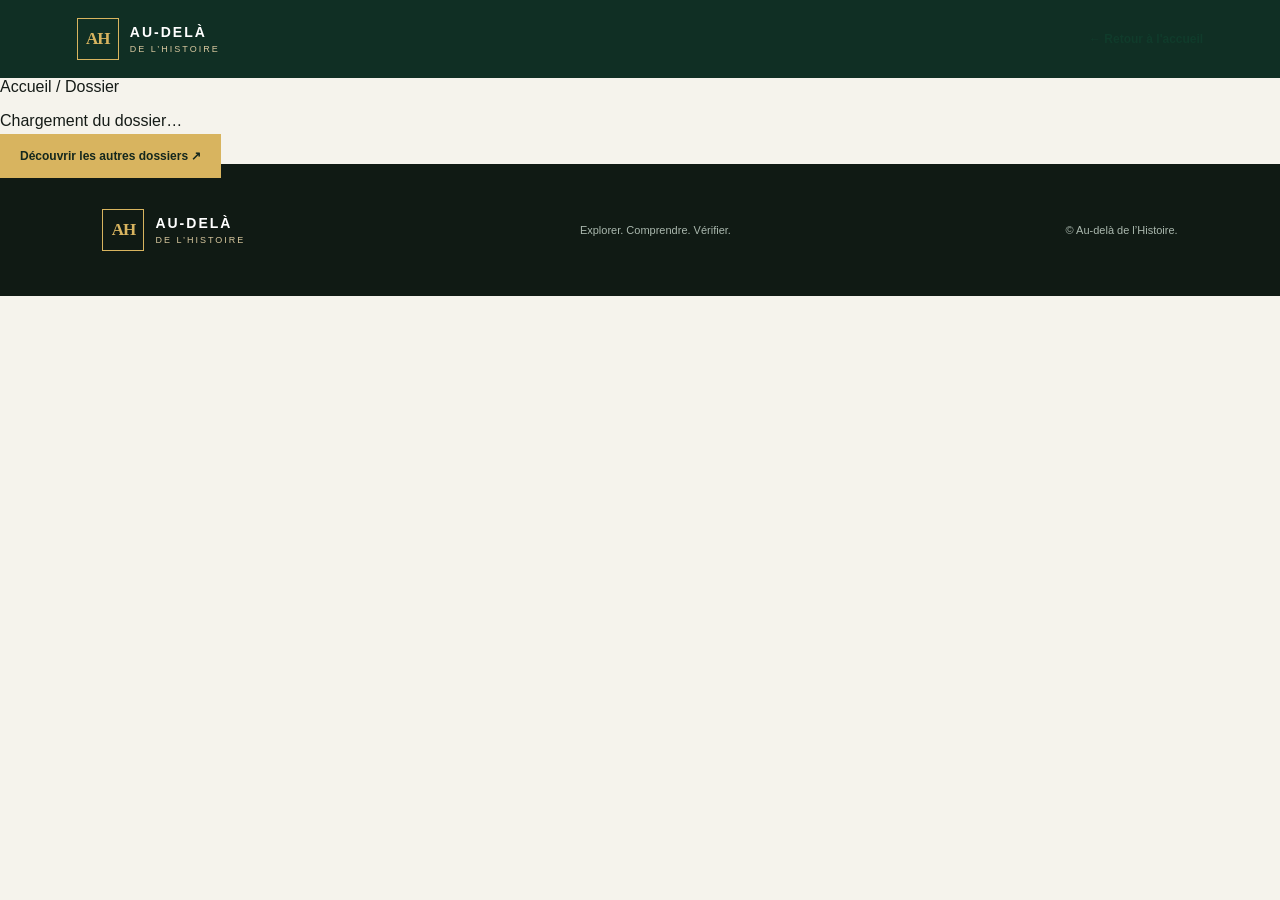
==== article.html @ 10380a79 "Add dedicated article reading page" ====
<!doctype html>
<html lang="fr">
<head>
<meta charset="utf-8">
<meta name="viewport" content="width=device-width,initial-scale=1">
<meta name="theme-color" content="#103b2b">
<meta name="description" content="Dossier documentaire — Au-delà de l’Histoire">
<title>Lire un dossier — Au-delà de l’Histoire</title>
<link rel="manifest" href="site.webmanifest">
<link rel="icon" href="assets/icon.svg" type="image/svg+xml">
<link rel="stylesheet" href="styles.css">
</head>
<body>
<header class="site-header">
<a class="brand" href="index.html"><span class="brand-mark">AH</span><span><strong>AU-DELÀ</strong><small>DE L’HISTOIRE</small></span></a>
<a class="text-link" href="index.html">← Retour à l'accueil</a>
</header>
<main class="reading-page">
<div class="reading-top"><a href="index.html">Accueil</a><span> / </span><span id="readingCategory">Dossier</span></div>
<article id="readingArticle" class="reading-article" aria-live="polite">
<p>Chargement du dossier…</p>
</article>
<div class="reading-bottom"><a class="btn btn-gold" href="index.html#articles">Découvrir les autres dossiers ↗</a></div>
</main>
<footer><a class="brand footer-brand" href="index.html"><span class="brand-mark">AH</span><span><strong>AU-DELÀ</strong><small>DE L’HISTOIRE</small></span></a><p>Explorer. Comprendre. Vérifier.</p><small>© <span id="year"></span> Au-delà de l’Histoire.</small></footer>
<script src="article-page.js"></script>
</body>
</html>
---- styles.css ----
:root{--green:#103b2b;--green2:#18563d;--gold:#d8b45f;--ink:#151b17;--muted:#68736c;--cream:#f5f3ec;--white:#fff;--line:#e5e5dc}*{box-sizing:border-box}html{scroll-behavior:smooth}body{margin:0;background:var(--cream);color:var(--ink);font-family:"DM Sans",sans-serif}a{color:inherit;text-decoration:none}.site-header{height:78px;padding:0 clamp(20px,6vw,88px);display:flex;align-items:center;justify-content:space-between;background:#102f24;color:white;position:sticky;top:0;z-index:10}.brand{display:flex;align-items:center;gap:11px;color:white}.brand-mark{width:42px;height:42px;border:1px solid var(--gold);color:var(--gold);display:grid;place-items:center;font:700 17px "Playfair Display";letter-spacing:-1px}.brand strong,.brand small{display:block;letter-spacing:2px}.brand strong{font-size:14px}.brand small{font-size:9px;margin-top:4px;color:#d7c79e}nav{display:flex;gap:30px}nav a{font-size:12px;color:#e2e9e3}nav a:hover,.text-link:hover{color:var(--gold)}.header-search,.menu-toggle{font-size:27px;color:var(--gold);background:none;border:0}.menu-toggle{display:none}.hero{min-height:590px;position:relative;display:flex;align-items:center;padding:80px clamp(22px,10vw,150px);color:white;background:linear-gradient(90deg,rgba(7,28,20,.97),rgba(8,34,24,.82) 48%,rgba(9,31,23,.25)),url("https://images.unsplash.com/photo-1516026672322-bc52d61a55d5?auto=format&fit=crop&w=2000&q=80") center/cover}.hero-content{max-width:720px;position:relative;z-index:1}.eyebrow,.kicker{font-size:10px;letter-spacing:2.5px;font-weight:700;color:var(--gold)}.eyebrow i{display:inline-block;width:7px;height:7px;background:var(--gold);border-radius:50%;margin-right:9px}.hero h1{font:800 clamp(42px,6vw,76px)/1.08 "Playfair Display",serif;margin:25px 0}.hero h1 em,h2 em{color:var(--gold);font-style:normal}.hero p{max-width:540px;color:#d5dfd8;line-height:1.8;font-size:15px}.hero-actions{display:flex;align-items:center;gap:26px;margin-top:34px}.btn{padding:15px 20px;font-size:12px;font-weight:700}.btn-gold{background:var(--gold);color:#14271d}.btn span{margin-left:22px}.text-link{font-size:12px;font-weight:700;color:var(--green)}.hero .text-link{color:white}.hero-note{position:absolute;bottom:25px;left:clamp(22px,10vw,150px);right:clamp(22px,10vw,150px);display:flex;justify-content:space-between;color:#d0d9d1;font-size:9px;letter-spacing:2px}.ticker{height:55px;background:var(--gold);display:flex;justify-content:space-evenly;align-items:center;gap:12px;padding:0 12px;font-size:9px;letter-spacing:1.5px;font-weight:700;color:#26372c}.ticker b{font-size:15px}.section,.featured-wrap{padding:95px clamp(22px,8vw,116px)}.section-heading{display:flex;align-items:end;justify-content:space-between;gap:25px;margin-bottom:36px}.section-heading h2,.search-section h2,.method h2{font:700 clamp(30px,4vw,46px)/1.15 "Playfair Display";margin:12px 0 0}.section-heading p{max-width:370px;color:var(--muted);font-size:13px;line-height:1.8}.category-grid{display:grid;grid-template-columns:repeat(4,1fr);gap:14px}.category-card{min-height:190px;background:var(--green);color:white;padding:23px;display:flex;flex-direction:column;justify-content:space-between;transition:.2s}.category-card:hover{background:var(--green2);transform:translateY(-4px)}.category-icon{font-size:25px;color:var(--gold)}.category-card h3{font:600 19px "Playfair Display";margin:20px 0 6px}.category-card p{font-size:11px;color:#d3ded6;line-height:1.6;margin:0}.category-arrow{align-self:flex-end;color:var(--gold)}.featured-wrap{background:#ebe9df}.featured-grid{display:grid;grid-template-columns:repeat(3,1fr);gap:20px}.article-card{background:white}.article-art{height:185px;background:linear-gradient(135deg,#183f2d,#b28b42);display:flex;align-items:center;justify-content:center;color:#f1d58e;font:700 34px "Playfair Display";position:relative;overflow:hidden}.article-art:after{content:"";position:absolute;width:170px;height:170px;border:1px solid #ffffff40;border-radius:50%;transform:scale(1.5)}.article-body{padding:22px}.article-meta{font-size:9px;color:#8b7950;letter-spacing:1.4px;text-transform:uppercase}.article-body h3{font:700 21px/1.25 "Playfair Display";margin:12px 0}.article-body p{font-size:12px;line-height:1.7;color:var(--muted)}.read-more{display:inline-block;margin-top:12px;font-size:11px;font-weight:700;color:var(--green)}.search-section{padding:78px clamp(22px,8vw,116px);background:var(--green);color:white;display:grid;grid-template-columns:1fr 1fr;gap:25px;align-items:center}.search-section p{font-size:13px;color:#d1ddd4}.search-form{display:flex;background:white;padding:5px}.search-form input{min-width:0;flex:1;border:0;padding:13px;font:13px "DM Sans";outline:0}.search-form button{border:0;background:var(--gold);padding:0 16px;font-weight:700;font-size:11px}.search-results{grid-column:1/-1;display:grid;grid-template-columns:repeat(3,1fr);gap:10px}.result-item{padding:15px;background:#ffffff12;border:1px solid #ffffff25;font-size:12px}.method{display:grid;grid-template-columns:180px 1fr;gap:45px;align-items:center}.method-symbol{width:150px;height:150px;border:1px solid var(--gold);border-radius:50%;display:grid;place-items:center;color:var(--gold);font-size:70px}.method p{max-width:680px;color:var(--muted);font-size:14px;line-height:1.9}footer{background:#101a14;color:white;padding:45px clamp(22px,8vw,116px);display:flex;align-items:center;justify-content:space-between;gap:20px;flex-wrap:wrap}footer p,footer small{color:#aab8ae;font-size:11px}.article-dialog{width:min(760px,92vw);max-height:88vh;border:0;padding:35px;background:var(--cream);color:var(--ink)}.article-dialog::backdrop{background:#07150ecc}.dialog-close{float:right;border:0;background:none;font-size:30px;cursor:pointer}.article-dialog h2{font:700 34px "Playfair Display"}.article-dialog p{line-height:1.9;font-size:14px}.status{padding:10px;background:#e7eadf;border-left:3px solid var(--green);font-size:12px}.sr-only{position:absolute;width:1px;height:1px;overflow:hidden;clip:rect(0,0,0,0)}@media(max-width:760px){.site-header{height:66px}.menu-toggle{display:block;margin-left:auto;margin-right:15px}nav{display:none;position:absolute;top:66px;left:0;right:0;background:#102f24;padding:20px;flex-direction:column;gap:20px}nav.open{display:flex}.hero{min-height:570px;padding-top:65px;padding-bottom:90px;background-position:58%}.hero h1{font-size:45px}.hero-note{font-size:8px}.ticker{overflow:hidden;justify-content:flex-start;white-space:nowrap}.ticker span:nth-of-type(n+3),.ticker b:nth-of-type(n+2){display:none}.section,.featured-wrap{padding:65px 22px}.section-heading{display:block}.section-heading p{margin-top:15px}.category-grid{grid-template-columns:repeat(2,1fr)}.category-card{min-height:175px;padding:16px}.featured-grid{grid-template-columns:1fr}.article-art{height:170px}.search-section{grid-template-columns:1fr;padding:60px 22px}.search-results{grid-template-columns:1fr}.method{grid-template-columns:1fr;gap:25px}.method-symbol{width:100px;height:100px;font-size:48px}footer{display:block}footer p{margin:22px 0}}
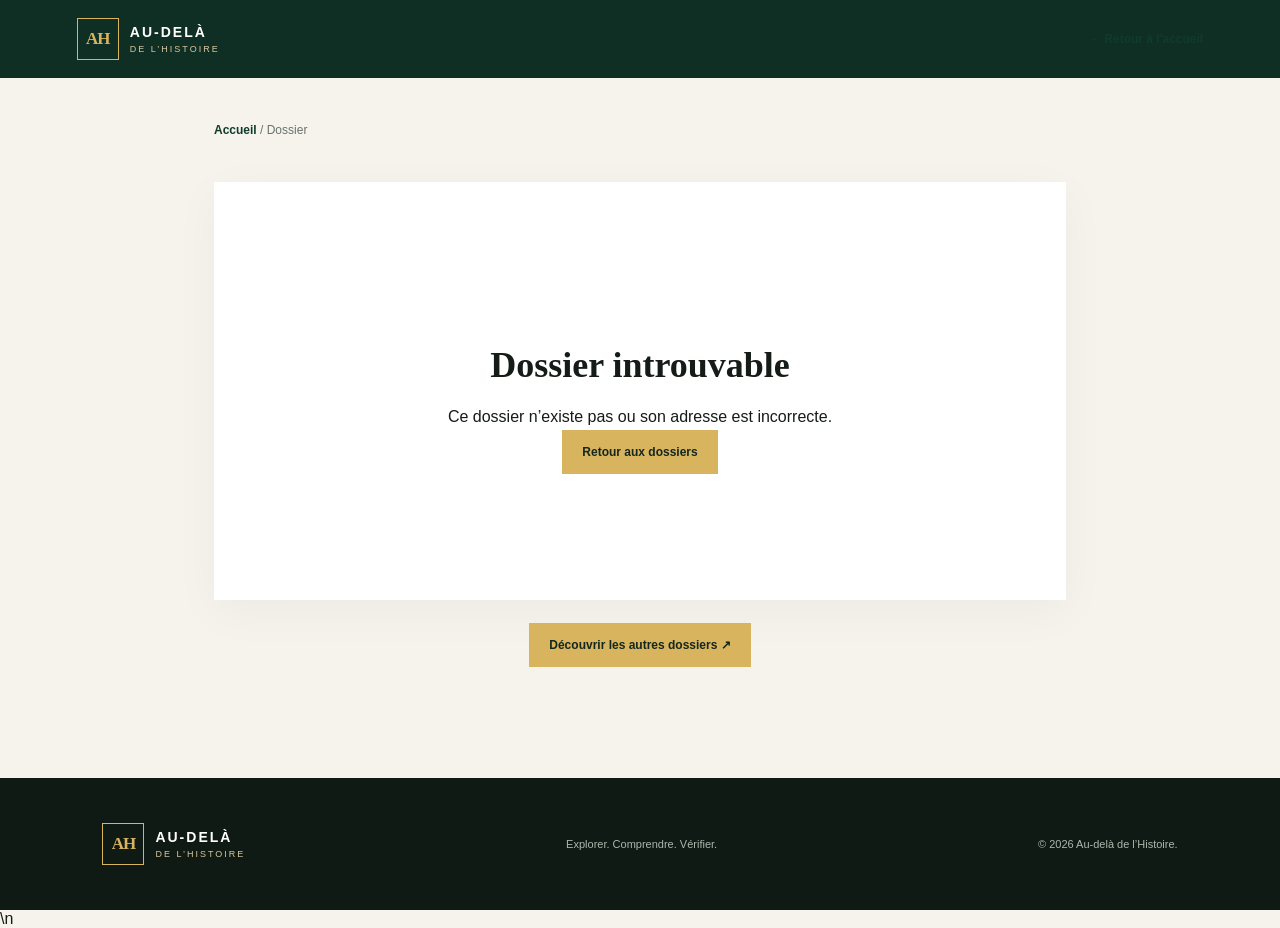
==== commit 125a6b21: "Load published Supabase dossiers on reading page" ====
--- a/article.html
+++ b/article.html
@@ -23,6 +23,6 @@
 <div class="reading-bottom"><a class="btn btn-gold" href="index.html#articles">Découvrir les autres dossiers ↗</a></div>
 </main>
 <footer><a class="brand footer-brand" href="index.html"><span class="brand-mark">AH</span><span><strong>AU-DELÀ</strong><small>DE L’HISTOIRE</small></span></a><p>Explorer. Comprendre. Vérifier.</p><small>© <span id="year"></span> Au-delà de l’Histoire.</small></footer>
-<script src="article-page.js"></script>
+<script src="article-page.js"></script>\n<script type="module" src="public-reader.js"></script>
 </body>
 </html>
--- a/styles.css
+++ b/styles.css
@@ -1 +1,5 @@
 :root{--green:#103b2b;--green2:#18563d;--gold:#d8b45f;--ink:#151b17;--muted:#68736c;--cream:#f5f3ec;--white:#fff;--line:#e5e5dc}*{box-sizing:border-box}html{scroll-behavior:smooth}body{margin:0;background:var(--cream);color:var(--ink);font-family:"DM Sans",sans-serif}a{color:inherit;text-decoration:none}.site-header{height:78px;padding:0 clamp(20px,6vw,88px);display:flex;align-items:center;justify-content:space-between;background:#102f24;color:white;position:sticky;top:0;z-index:10}.brand{display:flex;align-items:center;gap:11px;color:white}.brand-mark{width:42px;height:42px;border:1px solid var(--gold);color:var(--gold);display:grid;place-items:center;font:700 17px "Playfair Display";letter-spacing:-1px}.brand strong,.brand small{display:block;letter-spacing:2px}.brand strong{font-size:14px}.brand small{font-size:9px;margin-top:4px;color:#d7c79e}nav{display:flex;gap:30px}nav a{font-size:12px;color:#e2e9e3}nav a:hover,.text-link:hover{color:var(--gold)}.header-search,.menu-toggle{font-size:27px;color:var(--gold);background:none;border:0}.menu-toggle{display:none}.hero{min-height:590px;position:relative;display:flex;align-items:center;padding:80px clamp(22px,10vw,150px);color:white;background:linear-gradient(90deg,rgba(7,28,20,.97),rgba(8,34,24,.82) 48%,rgba(9,31,23,.25)),url("https://images.unsplash.com/photo-1516026672322-bc52d61a55d5?auto=format&fit=crop&w=2000&q=80") center/cover}.hero-content{max-width:720px;position:relative;z-index:1}.eyebrow,.kicker{font-size:10px;letter-spacing:2.5px;font-weight:700;color:var(--gold)}.eyebrow i{display:inline-block;width:7px;height:7px;background:var(--gold);border-radius:50%;margin-right:9px}.hero h1{font:800 clamp(42px,6vw,76px)/1.08 "Playfair Display",serif;margin:25px 0}.hero h1 em,h2 em{color:var(--gold);font-style:normal}.hero p{max-width:540px;color:#d5dfd8;line-height:1.8;font-size:15px}.hero-actions{display:flex;align-items:center;gap:26px;margin-top:34px}.btn{padding:15px 20px;font-size:12px;font-weight:700}.btn-gold{background:var(--gold);color:#14271d}.btn span{margin-left:22px}.text-link{font-size:12px;font-weight:700;color:var(--green)}.hero .text-link{color:white}.hero-note{position:absolute;bottom:25px;left:clamp(22px,10vw,150px);right:clamp(22px,10vw,150px);display:flex;justify-content:space-between;color:#d0d9d1;font-size:9px;letter-spacing:2px}.ticker{height:55px;background:var(--gold);display:flex;justify-content:space-evenly;align-items:center;gap:12px;padding:0 12px;font-size:9px;letter-spacing:1.5px;font-weight:700;color:#26372c}.ticker b{font-size:15px}.section,.featured-wrap{padding:95px clamp(22px,8vw,116px)}.section-heading{display:flex;align-items:end;justify-content:space-between;gap:25px;margin-bottom:36px}.section-heading h2,.search-section h2,.method h2{font:700 clamp(30px,4vw,46px)/1.15 "Playfair Display";margin:12px 0 0}.section-heading p{max-width:370px;color:var(--muted);font-size:13px;line-height:1.8}.category-grid{display:grid;grid-template-columns:repeat(4,1fr);gap:14px}.category-card{min-height:190px;background:var(--green);color:white;padding:23px;display:flex;flex-direction:column;justify-content:space-between;transition:.2s}.category-card:hover{background:var(--green2);transform:translateY(-4px)}.category-icon{font-size:25px;color:var(--gold)}.category-card h3{font:600 19px "Playfair Display";margin:20px 0 6px}.category-card p{font-size:11px;color:#d3ded6;line-height:1.6;margin:0}.category-arrow{align-self:flex-end;color:var(--gold)}.featured-wrap{background:#ebe9df}.featured-grid{display:grid;grid-template-columns:repeat(3,1fr);gap:20px}.article-card{background:white}.article-art{height:185px;background:linear-gradient(135deg,#183f2d,#b28b42);display:flex;align-items:center;justify-content:center;color:#f1d58e;font:700 34px "Playfair Display";position:relative;overflow:hidden}.article-art:after{content:"";position:absolute;width:170px;height:170px;border:1px solid #ffffff40;border-radius:50%;transform:scale(1.5)}.article-body{padding:22px}.article-meta{font-size:9px;color:#8b7950;letter-spacing:1.4px;text-transform:uppercase}.article-body h3{font:700 21px/1.25 "Playfair Display";margin:12px 0}.article-body p{font-size:12px;line-height:1.7;color:var(--muted)}.read-more{display:inline-block;margin-top:12px;font-size:11px;font-weight:700;color:var(--green)}.search-section{padding:78px clamp(22px,8vw,116px);background:var(--green);color:white;display:grid;grid-template-columns:1fr 1fr;gap:25px;align-items:center}.search-section p{font-size:13px;color:#d1ddd4}.search-form{display:flex;background:white;padding:5px}.search-form input{min-width:0;flex:1;border:0;padding:13px;font:13px "DM Sans";outline:0}.search-form button{border:0;background:var(--gold);padding:0 16px;font-weight:700;font-size:11px}.search-results{grid-column:1/-1;display:grid;grid-template-columns:repeat(3,1fr);gap:10px}.result-item{padding:15px;background:#ffffff12;border:1px solid #ffffff25;font-size:12px}.method{display:grid;grid-template-columns:180px 1fr;gap:45px;align-items:center}.method-symbol{width:150px;height:150px;border:1px solid var(--gold);border-radius:50%;display:grid;place-items:center;color:var(--gold);font-size:70px}.method p{max-width:680px;color:var(--muted);font-size:14px;line-height:1.9}footer{background:#101a14;color:white;padding:45px clamp(22px,8vw,116px);display:flex;align-items:center;justify-content:space-between;gap:20px;flex-wrap:wrap}footer p,footer small{color:#aab8ae;font-size:11px}.article-dialog{width:min(760px,92vw);max-height:88vh;border:0;padding:35px;background:var(--cream);color:var(--ink)}.article-dialog::backdrop{background:#07150ecc}.dialog-close{float:right;border:0;background:none;font-size:30px;cursor:pointer}.article-dialog h2{font:700 34px "Playfair Display"}.article-dialog p{line-height:1.9;font-size:14px}.status{padding:10px;background:#e7eadf;border-left:3px solid var(--green);font-size:12px}.sr-only{position:absolute;width:1px;height:1px;overflow:hidden;clip:rect(0,0,0,0)}@media(max-width:760px){.site-header{height:66px}.menu-toggle{display:block;margin-left:auto;margin-right:15px}nav{display:none;position:absolute;top:66px;left:0;right:0;background:#102f24;padding:20px;flex-direction:column;gap:20px}nav.open{display:flex}.hero{min-height:570px;padding-top:65px;padding-bottom:90px;background-position:58%}.hero h1{font-size:45px}.hero-note{font-size:8px}.ticker{overflow:hidden;justify-content:flex-start;white-space:nowrap}.ticker span:nth-of-type(n+3),.ticker b:nth-of-type(n+2){display:none}.section,.featured-wrap{padding:65px 22px}.section-heading{display:block}.section-heading p{margin-top:15px}.category-grid{grid-template-columns:repeat(2,1fr)}.category-card{min-height:175px;padding:16px}.featured-grid{grid-template-columns:1fr}.article-art{height:170px}.search-section{grid-template-columns:1fr;padding:60px 22px}.search-results{grid-template-columns:1fr}.method{grid-template-columns:1fr;gap:25px}.method-symbol{width:100px;height:100px;font-size:48px}footer{display:block}footer p{margin:22px 0}}
+
+
+/* Pages individuelles de lecture */
+.reading-page{max-width:900px;margin:0 auto;padding:35px 24px 90px;min-height:65vh}.reading-top{font-size:12px;color:var(--muted);margin:10px 0 45px}.reading-top a{color:var(--green);font-weight:700}.reading-article{background:#fff;padding:clamp(25px,6vw,70px);box-shadow:0 12px 45px #17271b0a}.reading-status{display:inline-block;background:#edf1e9;color:var(--green);padding:8px 12px;font-size:11px;font-weight:700}.reading-article h1{font:800 clamp(34px,6vw,58px)/1.12 "Playfair Display",serif;margin:22px 0}.reading-lead{font-size:18px;line-height:1.7;color:#59665d}.reading-rule{height:1px;background:var(--line);margin:32px 0}.reading-article section{margin:34px 0}.reading-article h2{font:700 25px "Playfair Display";color:var(--green)}.reading-article section p,.reading-question p{font-size:15px;line-height:1.95;color:#3e4941}.reading-question{margin:38px 0;padding:24px;background:#edf1e9;border-left:4px solid var(--gold)}.reading-question strong{color:var(--green)}.reading-sources li{font-size:13px;line-height:1.8;margin:10px 0;overflow-wrap:anywhere}.reading-note{background:#f6f2e6;padding:16px;font-size:12px;line-height:1.7;color:#645b43}.share-button{border:0;background:var(--green);color:white;padding:14px 20px;font-weight:700;cursor:pointer}.reading-bottom{text-align:center;padding:35px}.reading-empty{text-align:center;padding:70px 20px}.reading-empty h1{font:700 36px "Playfair Display"}
